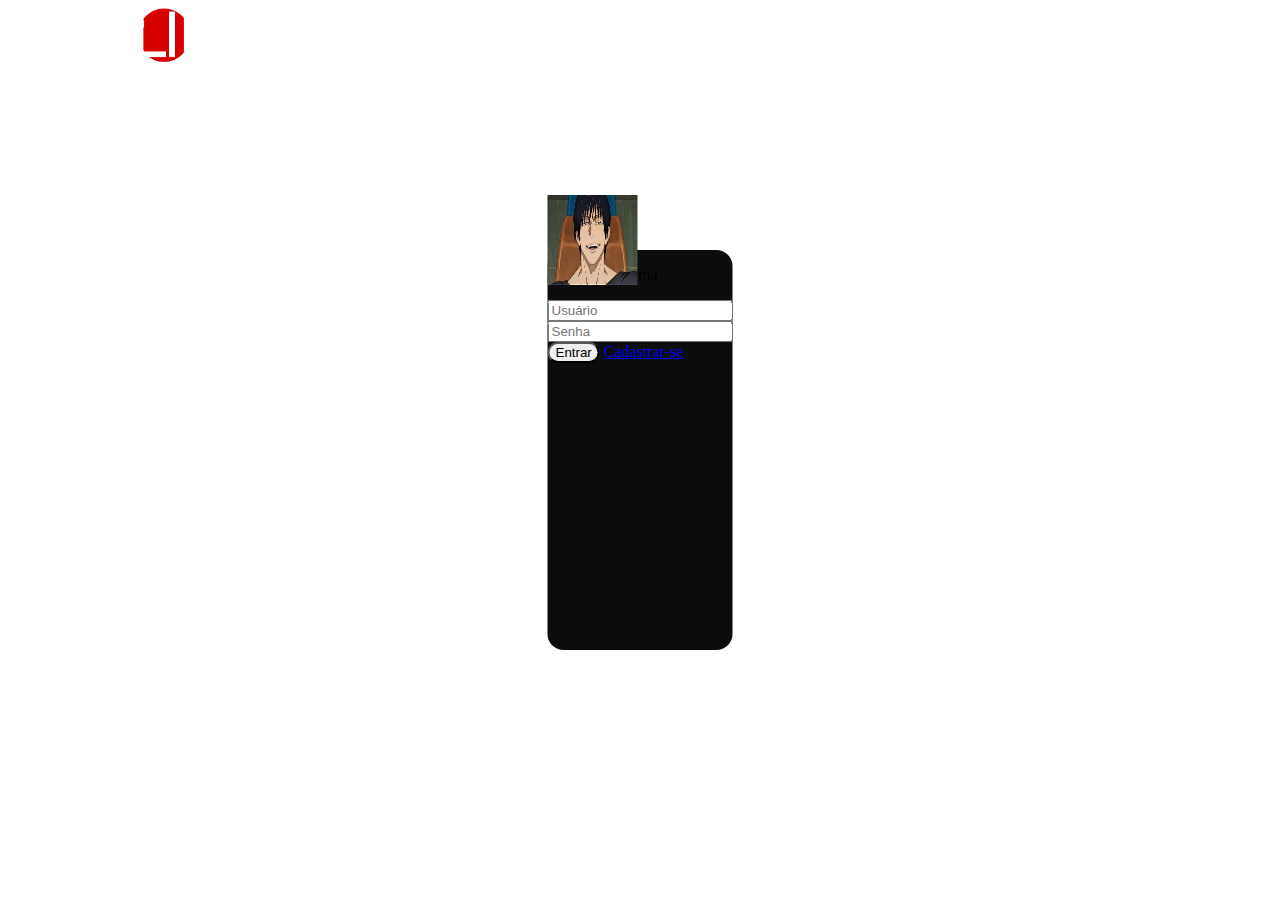
==== index.html @ 0db86c31 "Pag de cadastro admin fronted feita" ====
<!DOCTYPE html>
<html lang="pt-BR">

<head>
  <meta charset="UTF-8">
  <meta name="viewport" content="width=device-width, initial-scale=1.0">
  <title>Charlie StreetWear</title>
  <link rel="icon" href="/images/Charlie.png">
  <link href="https://cdn.jsdelivr.net/npm/bootstrap@5.3.2/dist/css/bootstrap.min.css" rel="stylesheet"
    integrity="sha384-T3c6CoIi6uLrA9TneNEoa7RxnatzjcDSCmG1MXxSR1GAsXEV/Dwwykc2MPK8M2HN" crossorigin="anonymous">
  <link rel="stylesheet" href="style.css">
</head>

<body class="bg-black">

  <!--Imagem da Logo Principal-->
  <div class="d-flex justify-content-center mt-5">
    <img src="/images/logoCharlie.png" class="img-fluid object-fit-cover" alt="logo do site Charlie" width="210px">
  </div>

  <!--Formulário Login-->
  <section>
    <div class="container p-5 d-flex justify-content-center col-12 col-sm-7 col-md-3 m-auto"
      style="height:400px; border-radius:1rem; position:absolute; top: 50%; left: 50%; transform: translate(-50%, -50%); background-color: #0d0d0d;">
      <div class="row">
        <div class="d-flex justify-content-center">
          <img src="/images/toji.jpg" class="rounded-circle img-login-profile object-fit-cover" alt="Imagem de login"
            width="90" height="90" style="cursor: pointer; position: absolute;
            top: -55px;">
        </div>
          <p class="text-light text-center fs-5">Logar no sistema</p>
        <div>
          <form action="">
            <div class="mb-4">
              <input type="text" name="user" id="user" placeholder="Usuário" class="form-control">
            </div>
            <div class="mb-4">
              <input type="password" name="passowrd" id="passowrd" placeholder="Senha" class="form-control">
            </div>
            <div class="text-center">
              <button type="submit" class="btn btn-primary col-6" style="border-radius: 20px;">Entrar</button>
              <a href="cadastrarAdmin.html" class="nav-link mt-3 text-light">
                Cadastrar-se
              </a>
            </div>
          </form>
        </div>
      </div>
    </div>
  </section>

  <script src="https://cdn.jsdelivr.net/npm/bootstrap@5.3.2/dist/js/bootstrap.bundle.min.js"
    integrity="sha384-C6RzsynM9kWDrMNeT87bh95OGNyZPhcTNXj1NW7RuBCsyN/o0jlpcV8Qyq46cDfL"
    crossorigin="anonymous"></script>
</body>

</html>
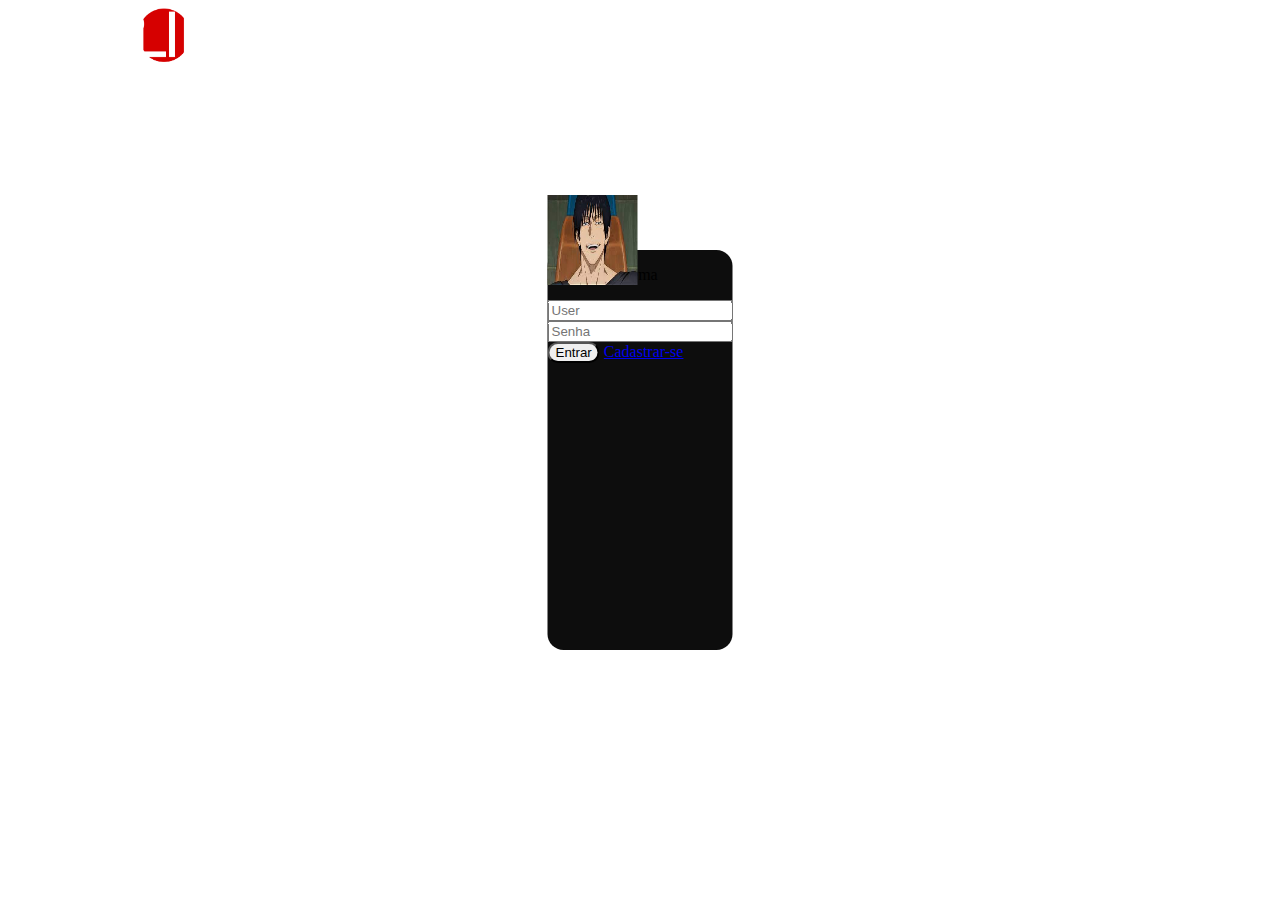
==== commit 0f7f8cd9: "alteracoes de user e logar" ====
--- a/index.html
+++ b/index.html
@@ -28,11 +28,11 @@
             width="90" height="90" style="cursor: pointer; position: absolute;
             top: -55px;">
         </div>
-          <p class="text-light text-center fs-5">Logar no sistema</p>
+          <p class="text-light text-center fs-5">Lugar no sistema</p>
         <div>
           <form action="">
             <div class="mb-4">
-              <input type="text" name="user" id="user" placeholder="Usuário" class="form-control">
+              <input type="text" name="user" id="user" placeholder="User" class="form-control">
             </div>
             <div class="mb-4">
               <input type="password" name="passowrd" id="passowrd" placeholder="Senha" class="form-control">
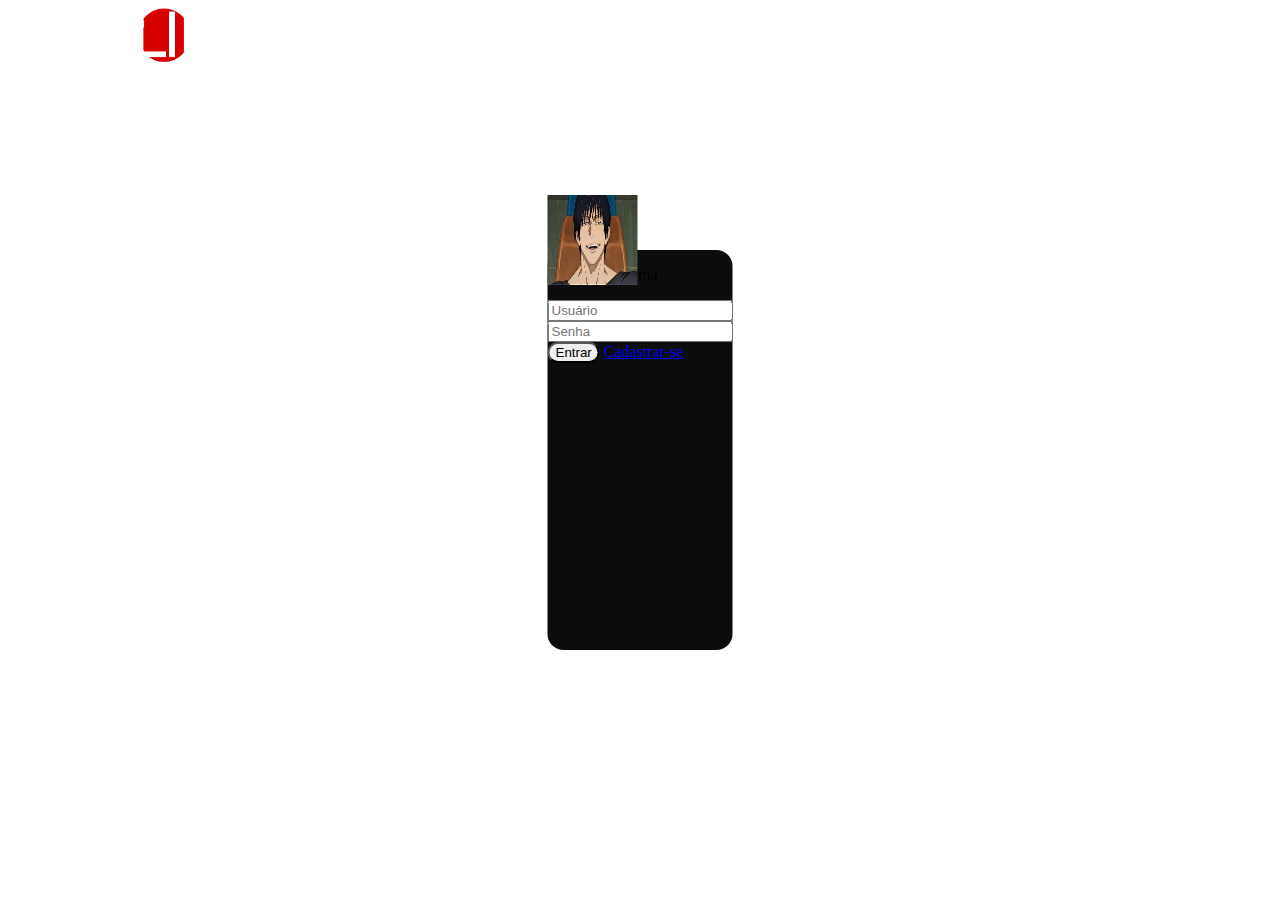
==== commit 251e4d4f: "asdadd" ====
--- a/index.html
+++ b/index.html
@@ -28,11 +28,11 @@
             width="90" height="90" style="cursor: pointer; position: absolute;
             top: -55px;">
         </div>
-          <p class="text-light text-center fs-5">Lugar no sistema</p>
+          <p class="text-light text-center fs-5">Logar no sistema</p>
         <div>
           <form action="">
             <div class="mb-4">
-              <input type="text" name="user" id="user" placeholder="User" class="form-control">
+              <input type="text" name="user" id="user" placeholder="Usuário" class="form-control">
             </div>
             <div class="mb-4">
               <input type="password" name="passowrd" id="passowrd" placeholder="Senha" class="form-control">
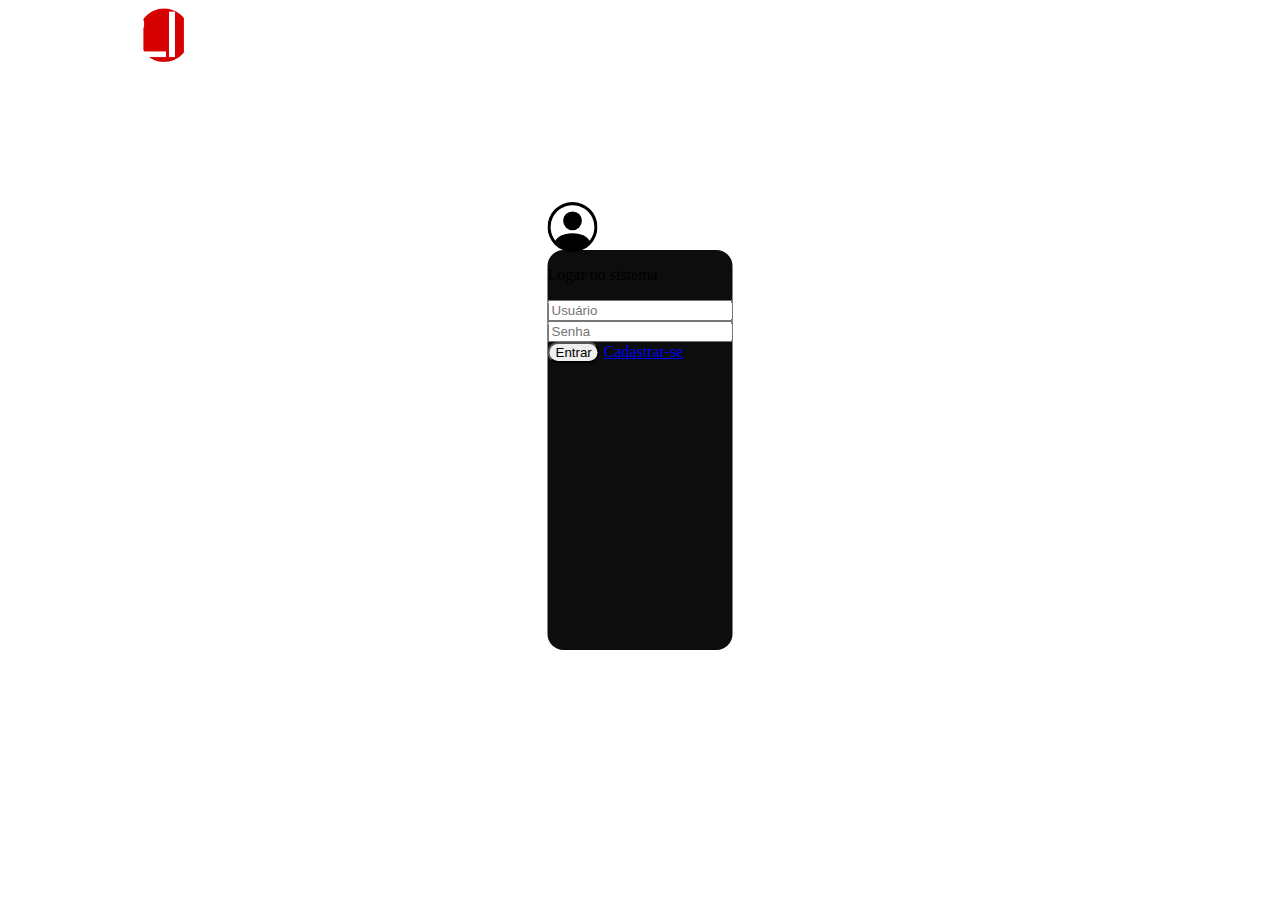
==== commit 419bfd64: "Correção user img fronted" ====
--- a/index.html
+++ b/index.html
@@ -20,13 +20,17 @@
 
   <!--Formulário Login-->
   <section>
-    <div class="container p-5 d-flex justify-content-center col-12 col-sm-7 col-md-3 m-auto"
+    <div class="container p-5 d-flex justify-content-center col-12 col-sm-7 col-md-3 m-auto text-light"
       style="height:400px; border-radius:1rem; position:absolute; top: 50%; left: 50%; transform: translate(-50%, -50%); background-color: #0d0d0d;">
       <div class="row">
         <div class="d-flex justify-content-center">
-          <img src="/images/toji.jpg" class="rounded-circle img-login-profile object-fit-cover" alt="Imagem de login"
-            width="90" height="90" style="cursor: pointer; position: absolute;
-            top: -55px;">
+          <svg class="mx-auto my-3 bi bi-person-circle" xmlns="http://www.w3.org/2000/svg" width="50" height="50"
+            fill="currentColor" viewBox="0 0 16 16" style="cursor: pointer; position: absolute;
+         top: -48px;">
+            <path d="M11 6a3 3 0 1 1-6 0 3 3 0 0 1 6 0z" />
+            <path fill-rule="evenodd"
+              d="M0 8a8 8 0 1 1 16 0A8 8 0 0 1 0 8zm8-7a7 7 0 0 0-5.468 11.37C3.242 11.226 4.805 10 8 10s4.757 1.225 5.468 2.37A7 7 0 0 0 8 1z" />
+          </svg>
         </div>
           <p class="text-light text-center fs-5">Logar no sistema</p>
         <div>
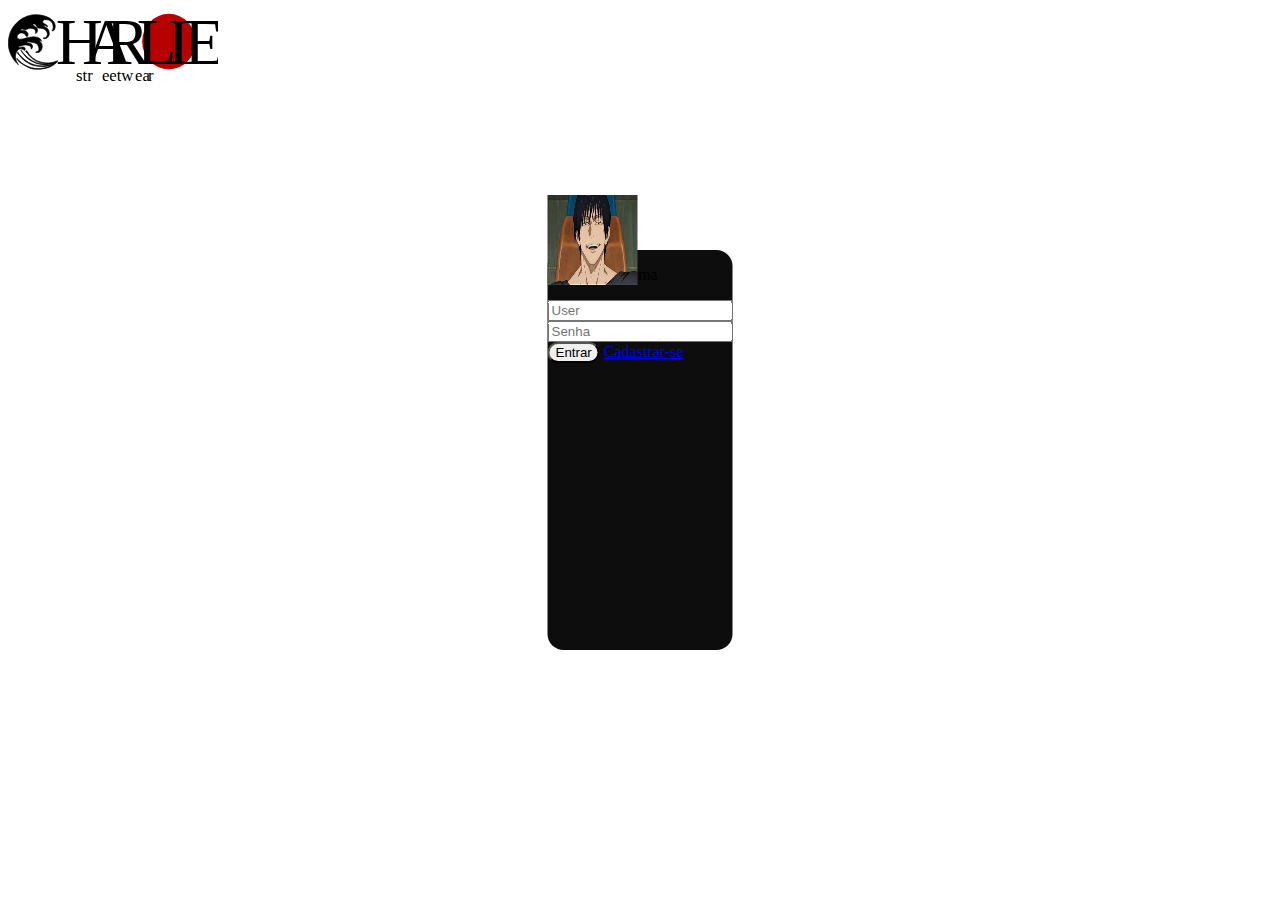
==== commit fa2d9f68: "arrumando besteira do ricardo" ====
--- a/index.html
+++ b/index.html
@@ -15,28 +15,24 @@
 
   <!--Imagem da Logo Principal-->
   <div class="d-flex justify-content-center mt-5">
-    <img src="/images/logoCharlie.png" class="img-fluid object-fit-cover" alt="logo do site Charlie" width="210px">
+    <img src="/images/logoCharlie.svg" class="img-fluid object-fit-cover" alt="logo do site Charlie" width="210px">
   </div>
 
   <!--Formulário Login-->
   <section>
-    <div class="container p-5 d-flex justify-content-center col-12 col-sm-7 col-md-3 m-auto text-light"
+    <div class="container p-5 d-flex justify-content-center col-12 col-sm-7 col-md-3 m-auto"
       style="height:400px; border-radius:1rem; position:absolute; top: 50%; left: 50%; transform: translate(-50%, -50%); background-color: #0d0d0d;">
       <div class="row">
         <div class="d-flex justify-content-center">
-          <svg class="mx-auto my-3 bi bi-person-circle" xmlns="http://www.w3.org/2000/svg" width="50" height="50"
-            fill="currentColor" viewBox="0 0 16 16" style="cursor: pointer; position: absolute;
-         top: -48px;">
-            <path d="M11 6a3 3 0 1 1-6 0 3 3 0 0 1 6 0z" />
-            <path fill-rule="evenodd"
-              d="M0 8a8 8 0 1 1 16 0A8 8 0 0 1 0 8zm8-7a7 7 0 0 0-5.468 11.37C3.242 11.226 4.805 10 8 10s4.757 1.225 5.468 2.37A7 7 0 0 0 8 1z" />
-          </svg>
+          <img src="/images/toji.jpg" class="rounded-circle img-login-profile object-fit-cover" alt="Imagem de login"
+            width="90" height="90" style="cursor: pointer; position: absolute;
+            top: -55px;">
         </div>
-          <p class="text-light text-center fs-5">Logar no sistema</p>
+          <p class="text-light text-center fs-5">Lugar no sistema</p>
         <div>
           <form action="">
             <div class="mb-4">
-              <input type="text" name="user" id="user" placeholder="Usuário" class="form-control">
+              <input type="text" name="user" id="user" placeholder="User" class="form-control">
             </div>
             <div class="mb-4">
               <input type="password" name="passowrd" id="passowrd" placeholder="Senha" class="form-control">
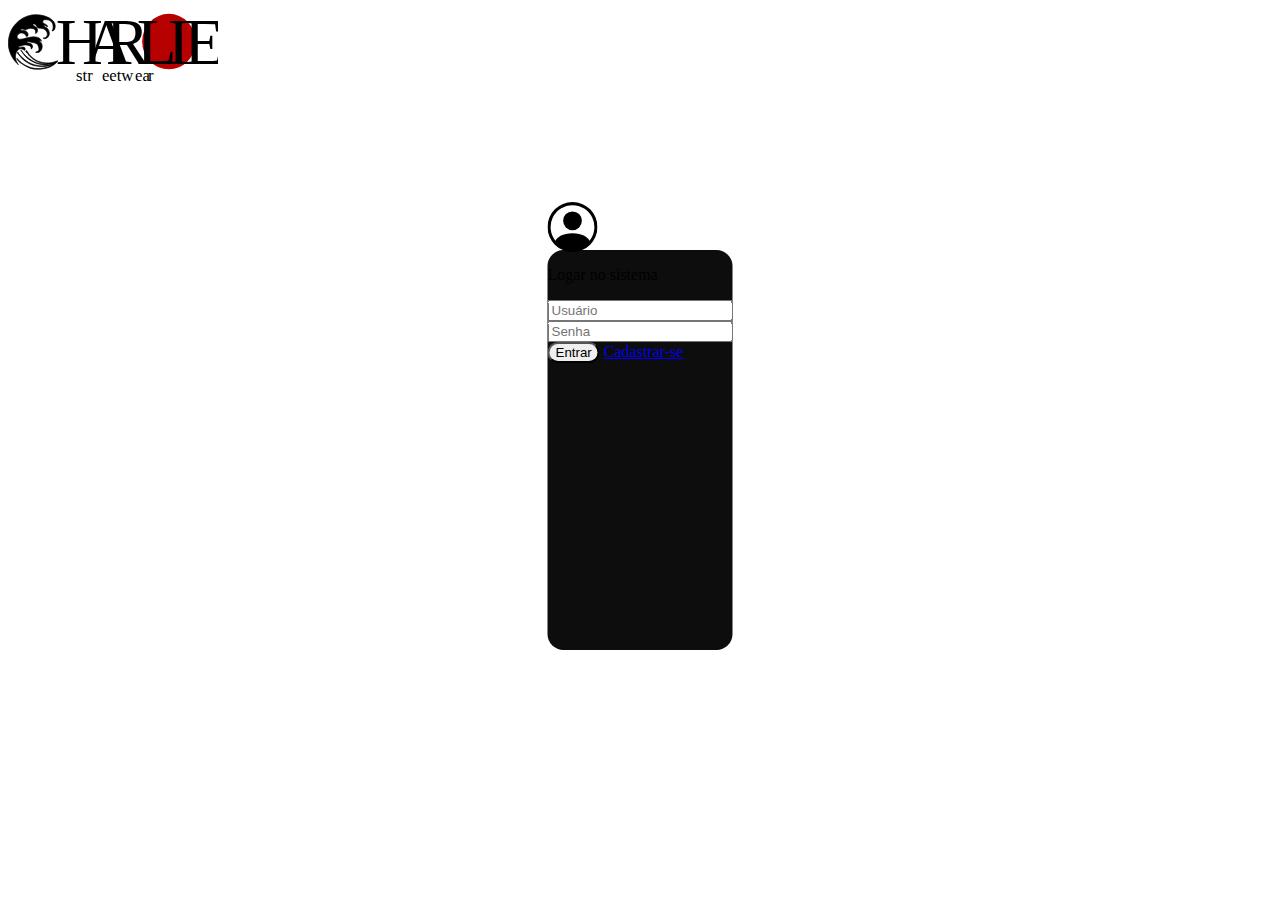
==== commit b6f6fb8e: "Merge remote-tracking branch 'origin' into lucas-branch" ====
--- a/index.html
+++ b/index.html
@@ -20,19 +20,23 @@
 
   <!--Formulário Login-->
   <section>
-    <div class="container p-5 d-flex justify-content-center col-12 col-sm-7 col-md-3 m-auto"
+    <div class="container p-5 d-flex justify-content-center col-12 col-sm-7 col-md-3 m-auto text-light"
       style="height:400px; border-radius:1rem; position:absolute; top: 50%; left: 50%; transform: translate(-50%, -50%); background-color: #0d0d0d;">
       <div class="row">
         <div class="d-flex justify-content-center">
-          <img src="/images/toji.jpg" class="rounded-circle img-login-profile object-fit-cover" alt="Imagem de login"
-            width="90" height="90" style="cursor: pointer; position: absolute;
-            top: -55px;">
+          <svg class="mx-auto my-3 bi bi-person-circle" xmlns="http://www.w3.org/2000/svg" width="50" height="50"
+            fill="currentColor" viewBox="0 0 16 16" style="cursor: pointer; position: absolute;
+         top: -48px;">
+            <path d="M11 6a3 3 0 1 1-6 0 3 3 0 0 1 6 0z" />
+            <path fill-rule="evenodd"
+              d="M0 8a8 8 0 1 1 16 0A8 8 0 0 1 0 8zm8-7a7 7 0 0 0-5.468 11.37C3.242 11.226 4.805 10 8 10s4.757 1.225 5.468 2.37A7 7 0 0 0 8 1z" />
+          </svg>
         </div>
-          <p class="text-light text-center fs-5">Lugar no sistema</p>
+          <p class="text-light text-center fs-5">Logar no sistema</p>
         <div>
           <form action="">
             <div class="mb-4">
-              <input type="text" name="user" id="user" placeholder="User" class="form-control">
+              <input type="text" name="user" id="user" placeholder="Usuário" class="form-control">
             </div>
             <div class="mb-4">
               <input type="password" name="passowrd" id="passowrd" placeholder="Senha" class="form-control">
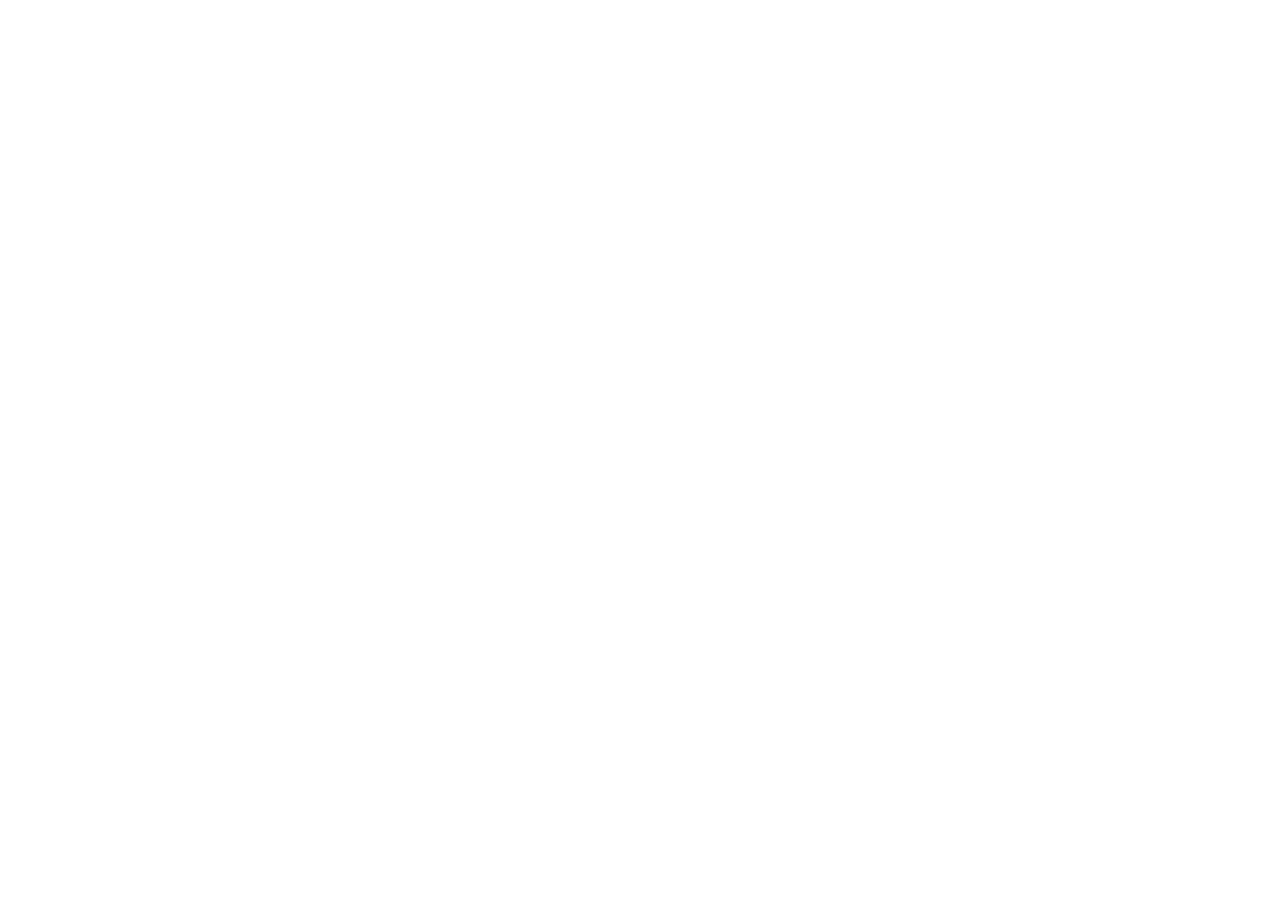
==== commit a1a29da0: "teste" ====
--- a/index.html
+++ b/index.html
@@ -1,61 +1,13 @@
 <!DOCTYPE html>
 <html lang="pt-BR">
-
 <head>
-  <meta charset="UTF-8">
-  <meta name="viewport" content="width=device-width, initial-scale=1.0">
-  <title>Charlie StreetWear</title>
-  <link rel="icon" href="/images/Charlie.png">
-  <link href="https://cdn.jsdelivr.net/npm/bootstrap@5.3.2/dist/css/bootstrap.min.css" rel="stylesheet"
-    integrity="sha384-T3c6CoIi6uLrA9TneNEoa7RxnatzjcDSCmG1MXxSR1GAsXEV/Dwwykc2MPK8M2HN" crossorigin="anonymous">
-  <link rel="stylesheet" href="style.css">
+    <meta charset="UTF-8">
+    <meta name="viewport" content="width=device-width, initial-scale=1.0">
+    <title>Shui Brasil kk</title>
+    <link rel="style" href= "style.css">
 </head>
-
-<body class="bg-black">
-
-  <!--Imagem da Logo Principal-->
-  <div class="d-flex justify-content-center mt-5">
-    <img src="/images/logoCharlie.svg" class="img-fluid object-fit-cover" alt="logo do site Charlie" width="210px">
-  </div>
-
-  <!--Formulário Login-->
-  <section>
-    <div class="container p-5 d-flex justify-content-center col-12 col-sm-7 col-md-3 m-auto text-light"
-      style="height:400px; border-radius:1rem; position:absolute; top: 50%; left: 50%; transform: translate(-50%, -50%); background-color: #0d0d0d;">
-      <div class="row">
-        <div class="d-flex justify-content-center">
-          <svg class="mx-auto my-3 bi bi-person-circle" xmlns="http://www.w3.org/2000/svg" width="50" height="50"
-            fill="currentColor" viewBox="0 0 16 16" style="cursor: pointer; position: absolute;
-         top: -48px;">
-            <path d="M11 6a3 3 0 1 1-6 0 3 3 0 0 1 6 0z" />
-            <path fill-rule="evenodd"
-              d="M0 8a8 8 0 1 1 16 0A8 8 0 0 1 0 8zm8-7a7 7 0 0 0-5.468 11.37C3.242 11.226 4.805 10 8 10s4.757 1.225 5.468 2.37A7 7 0 0 0 8 1z" />
-          </svg>
-        </div>
-          <p class="text-light text-center fs-5">Logar no sistema</p>
-        <div>
-          <form action="">
-            <div class="mb-4">
-              <input type="text" name="user" id="user" placeholder="Usuário" class="form-control">
-            </div>
-            <div class="mb-4">
-              <input type="password" name="passowrd" id="passowrd" placeholder="Senha" class="form-control">
-            </div>
-            <div class="text-center">
-              <button type="submit" class="btn btn-primary col-6" style="border-radius: 20px;">Entrar</button>
-              <a href="cadastrarAdmin.html" class="nav-link mt-3 text-light">
-                Cadastrar-se
-              </a>
-            </div>
-          </form>
-        </div>
-      </div>
-    </div>
-  </section>
-
-  <script src="https://cdn.jsdelivr.net/npm/bootstrap@5.3.2/dist/js/bootstrap.bundle.min.js"
-    integrity="sha384-C6RzsynM9kWDrMNeT87bh95OGNyZPhcTNXj1NW7RuBCsyN/o0jlpcV8Qyq46cDfL"
-    crossorigin="anonymous"></script>
+<body>
+    <h1 class="title"></h1>
+   <div class= "color"></div>
 </body>
-
 </html>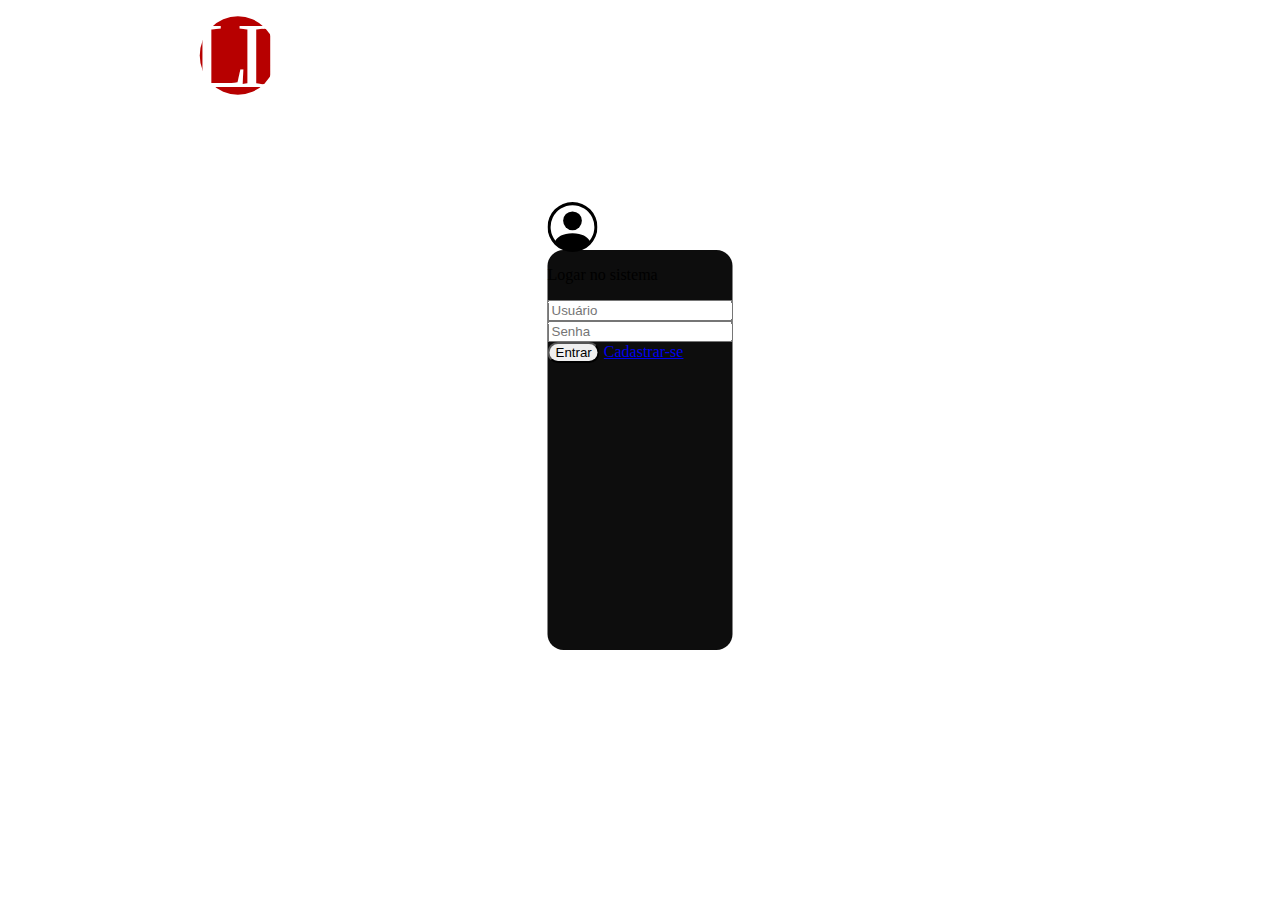
==== commit a6bb02fd: "cadastro de usuario" ====
--- a/index.html
+++ b/index.html
@@ -1,13 +1,61 @@
 <!DOCTYPE html>
 <html lang="pt-BR">
+
 <head>
-    <meta charset="UTF-8">
-    <meta name="viewport" content="width=device-width, initial-scale=1.0">
-    <title>Shui Brasil kk</title>
-    <link rel="style" href= "style.css">
+  <meta charset="UTF-8">
+  <meta name="viewport" content="width=device-width, initial-scale=1.0">
+  <title>Charlie StreetWear</title>
+  <link rel="icon" href="/images/Charlie.png">
+  <link href="https://cdn.jsdelivr.net/npm/bootstrap@5.3.2/dist/css/bootstrap.min.css" rel="stylesheet"
+    integrity="sha384-T3c6CoIi6uLrA9TneNEoa7RxnatzjcDSCmG1MXxSR1GAsXEV/Dwwykc2MPK8M2HN" crossorigin="anonymous">
+  <link rel="stylesheet" href="style.css">
 </head>
-<body>
-    <h1 class="title"></h1>
-   <div class= "color"></div>
+
+<body class="bg-black">
+
+  <!--Imagem da Logo Principal-->
+  <div class="d-flex justify-content-center mt-5">
+    <img src="/images/logoCharlieBranco.svg" class="img-fluid object-fit-cover" alt="logo do site Charlie" width="300px">
+  </div>
+
+  <!--Formulário Login-->
+  <section>
+    <div class="container p-5 d-flex justify-content-center col-12 col-sm-7 col-md-3 m-auto text-light"
+      style="height:400px; border-radius:1rem; position:absolute; top: 50%; left: 50%; transform: translate(-50%, -50%); background-color: #0d0d0d;">
+      <div class="row">
+        <div class="d-flex justify-content-center">
+          <svg class="mx-auto my-3 bi bi-person-circle" xmlns="http://www.w3.org/2000/svg" width="50" height="50"
+            fill="currentColor" viewBox="0 0 16 16" style="cursor: pointer; position: absolute;
+         top: -48px;">
+            <path d="M11 6a3 3 0 1 1-6 0 3 3 0 0 1 6 0z" />
+            <path fill-rule="evenodd"
+              d="M0 8a8 8 0 1 1 16 0A8 8 0 0 1 0 8zm8-7a7 7 0 0 0-5.468 11.37C3.242 11.226 4.805 10 8 10s4.757 1.225 5.468 2.37A7 7 0 0 0 8 1z" />
+          </svg>
+        </div>
+          <p class="text-light text-center fs-5">Logar no sistema</p>
+        <div>
+          <form action="">
+            <div class="mb-4">
+              <input type="text" name="user" id="user" placeholder="Usuário" class="form-control">
+            </div>
+            <div class="mb-4">
+              <input type="password" name="passowrd" id="passowrd" placeholder="Senha" class="form-control">
+            </div>
+            <div class="text-center">
+              <button type="submit" class="btn btn-primary col-6" style="border-radius: 20px;">Entrar</button>
+              <a href="cadastrarAdmin.php" class="nav-link mt-3 text-light">
+                Cadastrar-se
+              </a>
+            </div>
+          </form>
+        </div>
+      </div>
+    </div>
+  </section>
+
+  <script src="https://cdn.jsdelivr.net/npm/bootstrap@5.3.2/dist/js/bootstrap.bundle.min.js"
+    integrity="sha384-C6RzsynM9kWDrMNeT87bh95OGNyZPhcTNXj1NW7RuBCsyN/o0jlpcV8Qyq46cDfL"
+    crossorigin="anonymous"></script>
 </body>
+
 </html>